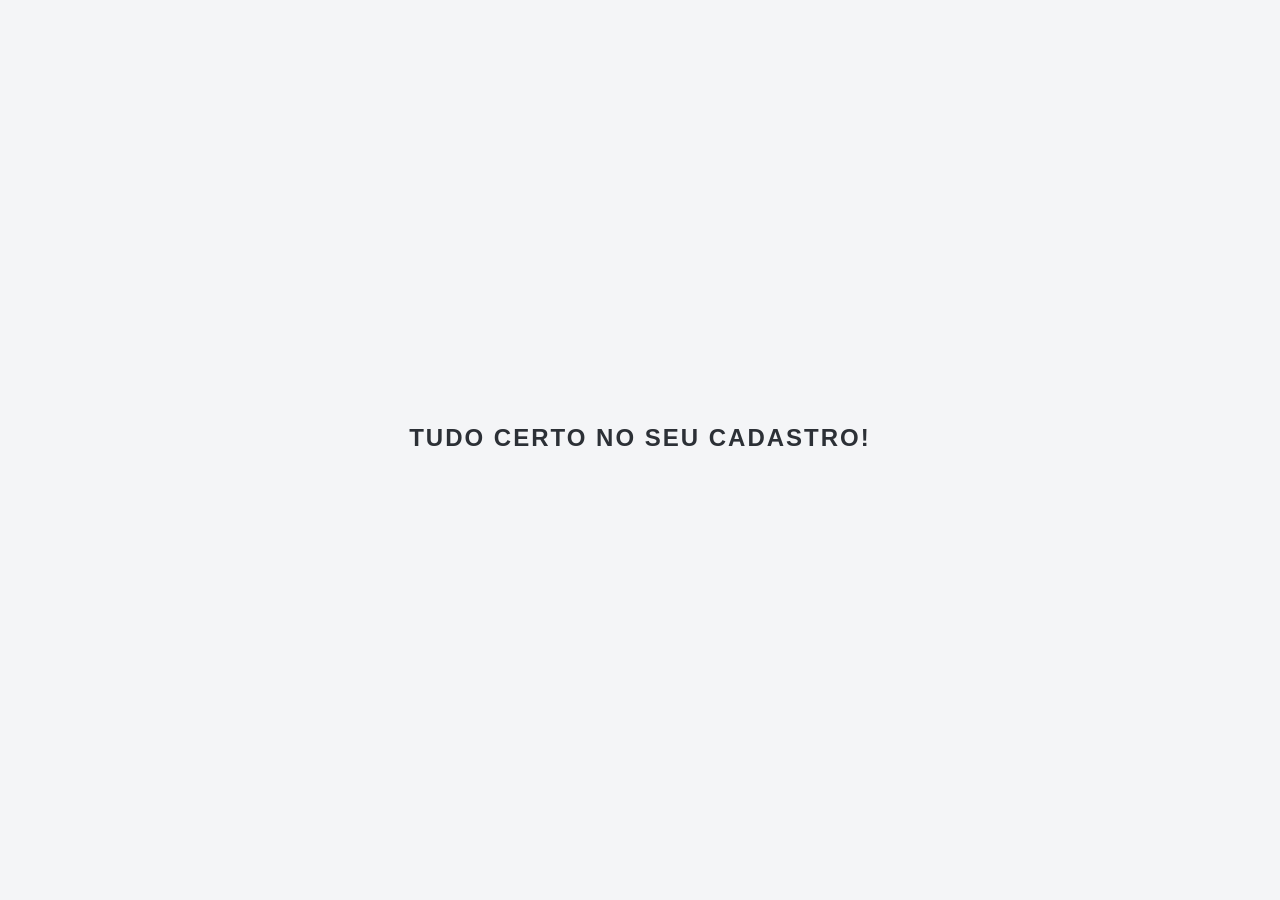
==== telasucesso.html @ f0799524 "Formulario versão beta" ====
<!DOCTYPE html>
<html lang="en">
<head>
    <meta charset="UTF-8">
    <meta name="viewport" content="width=device-width, initial-scale=1.0">
    <title>Sucesso!</title>
    <link rel="stylesheet" href="style.css">
</head>
<body>
    <h1>Tudo certo no seu cadastro!</h1>
</body>
</html>
---- style.css ----
/* Reset & Base Styles */
* {
    margin: 0;
    padding: 0;
    box-sizing: border-box;
    font-family: 'Inter', -apple-system, BlinkMacSystemFont, "Segoe UI", Roboto, sans-serif;
}

body {
    min-height: 100vh;
    display: flex;
    flex-direction: column;
    justify-content: center;
    align-items: center;
    background-color: #f4f5f7;
    color: #1a1d20;
    padding: 20px;
}

/* Header Styling */
h1 {
    font-size: 1.5rem;
    font-weight: 700;
    letter-spacing: 2px;
    text-transform: uppercase;
    margin-bottom: 24px;
    color: #2c3036;
}

/* Form Container */
form {
    background: #ffffff;
    width: 100%;
    max-width: 420px;
    padding: 40px 32px;
    
    /* Modern, sculpted shape with asymmetric rounded corners */
    border-radius: 32px 8px 32px 8px;
    
    /* Soft shadow for depth */
    box-shadow: 0 20px 40px rgba(0, 0, 0, 0.04);
    display: flex;
    flex-direction: column;
    gap: 16px;
    transition: transform 0.3s ease;
}

/* Form Labels */
label {
    font-size: 0.85rem;
    font-weight: 600;
    color: #6c757d;
    text-transform: uppercase;
    letter-spacing: 0.8px;
    margin-bottom: -8px;
}

/* Input Fields & Textarea */
input, textarea {
    width: 100%;
    padding: 14px 18px;
    background-color: #f8f9fa;
    border: 2px solid transparent;
    
    /* Distinctive pill/rounded shaping */
    border-radius: 16px;
    
    font-size: 0.95rem;
    color: #212529;
    outline: none;
    transition: all 0.25s ease;
}

textarea {
    border-radius: 20px;
    resize: vertical;
    min-height: 90px;
}

/* Input Focus States */
input:focus, textarea:focus {
    background-color: #ffffff;
    border-color: #111111;
    box-shadow: 0 8px 20px rgba(0, 0, 0, 0.06);
}

/* Placeholder Styling */
textarea::placeholder {
    color: #adb5bd;
    font-size: 0.9rem;
}

/* Button Styling */
button {
    margin-top: 10px;
    padding: 16px;
    background-color: #111111;
    color: #ffffff;
    font-weight: 600;
    font-size: 0.95rem;
    letter-spacing: 1px;
    
    /* Matching diagonal shape aesthetic */
    border-radius: 16px 4px 16px 4px;
    border: none;
    cursor: pointer;
    transition: all 0.25s ease;
}

button:hover {
    background-color: #333333;
    transform: translateY(-2px);
    box-shadow: 0 10px 20px rgba(0, 0, 0, 0.12);
}

button:active {
    transform: translateY(0);
}
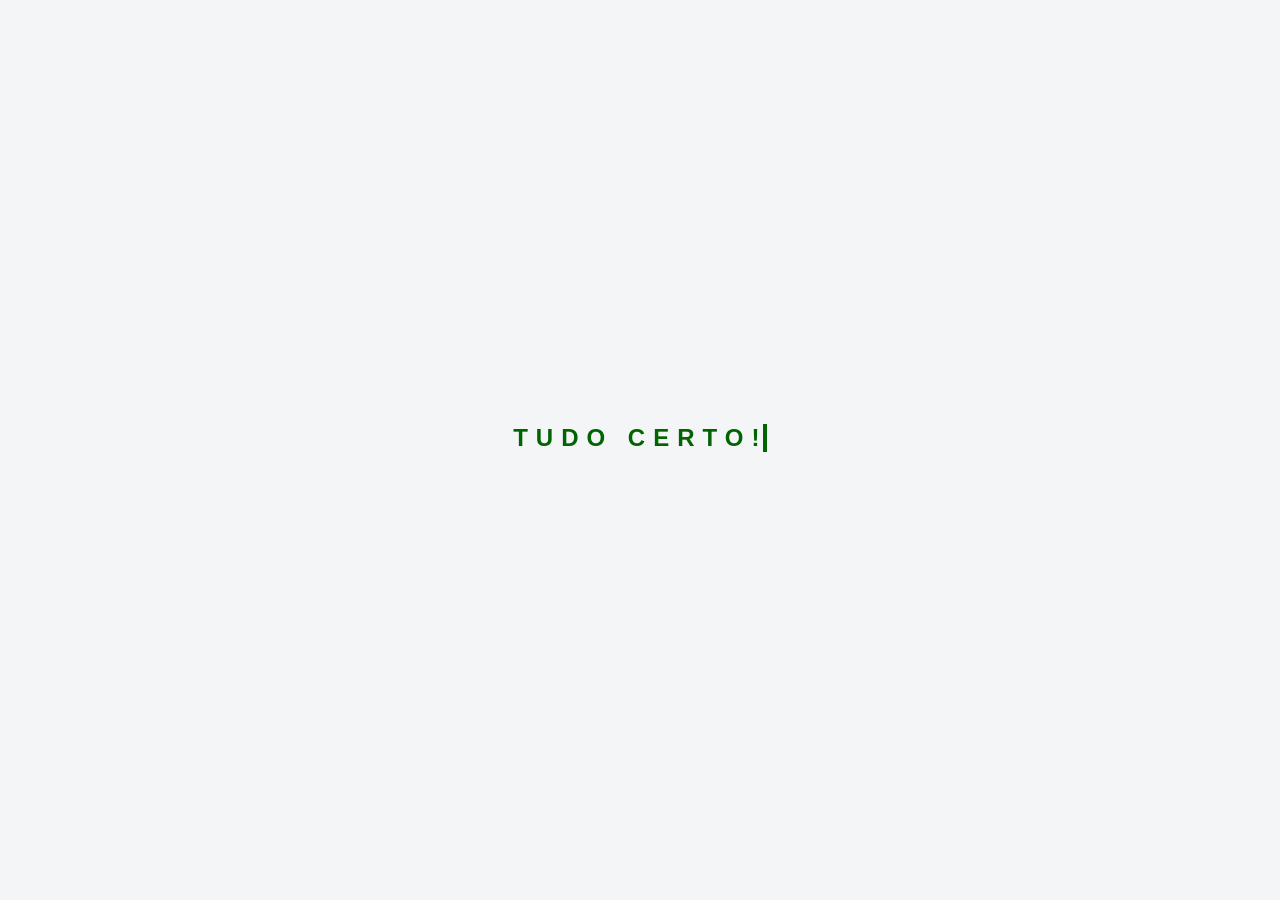
==== commit 26c79326: "Melhoria das mensagens de erro e sucesso com cor e animações." ====
--- a/telasucesso.html
+++ b/telasucesso.html
@@ -7,6 +7,16 @@
     <link rel="stylesheet" href="style.css">
 </head>
 <body>
-    <h1>Tudo certo no seu cadastro!</h1>
+    <h1 id="sucesso">Tudo certo!</h1>
+
+    <p id="complemento"></p>
+
+    <script>
+        const complemento = document.getElementById("complemento");
+
+        setTimeout(  function(){
+            complemento.textContent = "Seu cadastro foi efetudado com sucesso. Você pode fechar esta janela."
+        },2000)
+    </script>
 </body>
 </html>
--- a/style.css
+++ b/style.css
@@ -115,4 +115,37 @@
 
 button:active {
     transform: translateY(0);
+}
+
+/*Mensagem de erro*/
+
+#error{
+    color: darkred;
+    margin: 1.5rem;
+    letter-spacing: 0.3 rem;
+}
+
+/*Mensagem de sucesso*/
+
+#sucesso{
+    color: darkgreen;
+    letter-spacing: 0.5rem;
+    border-right: 4px solid;
+    width: 19ch;
+    white-space: nowrap;
+    overflow: hidden;
+    animation: typing 1s steps(11), blinking 0.2s infinite step-end alternate;
+}
+
+@keyframes typing{
+    from{
+        width: 0;
+
+    }
+}
+
+@keyframes blinking{
+    50%{
+        border-color: transparent;
+    }
 }
